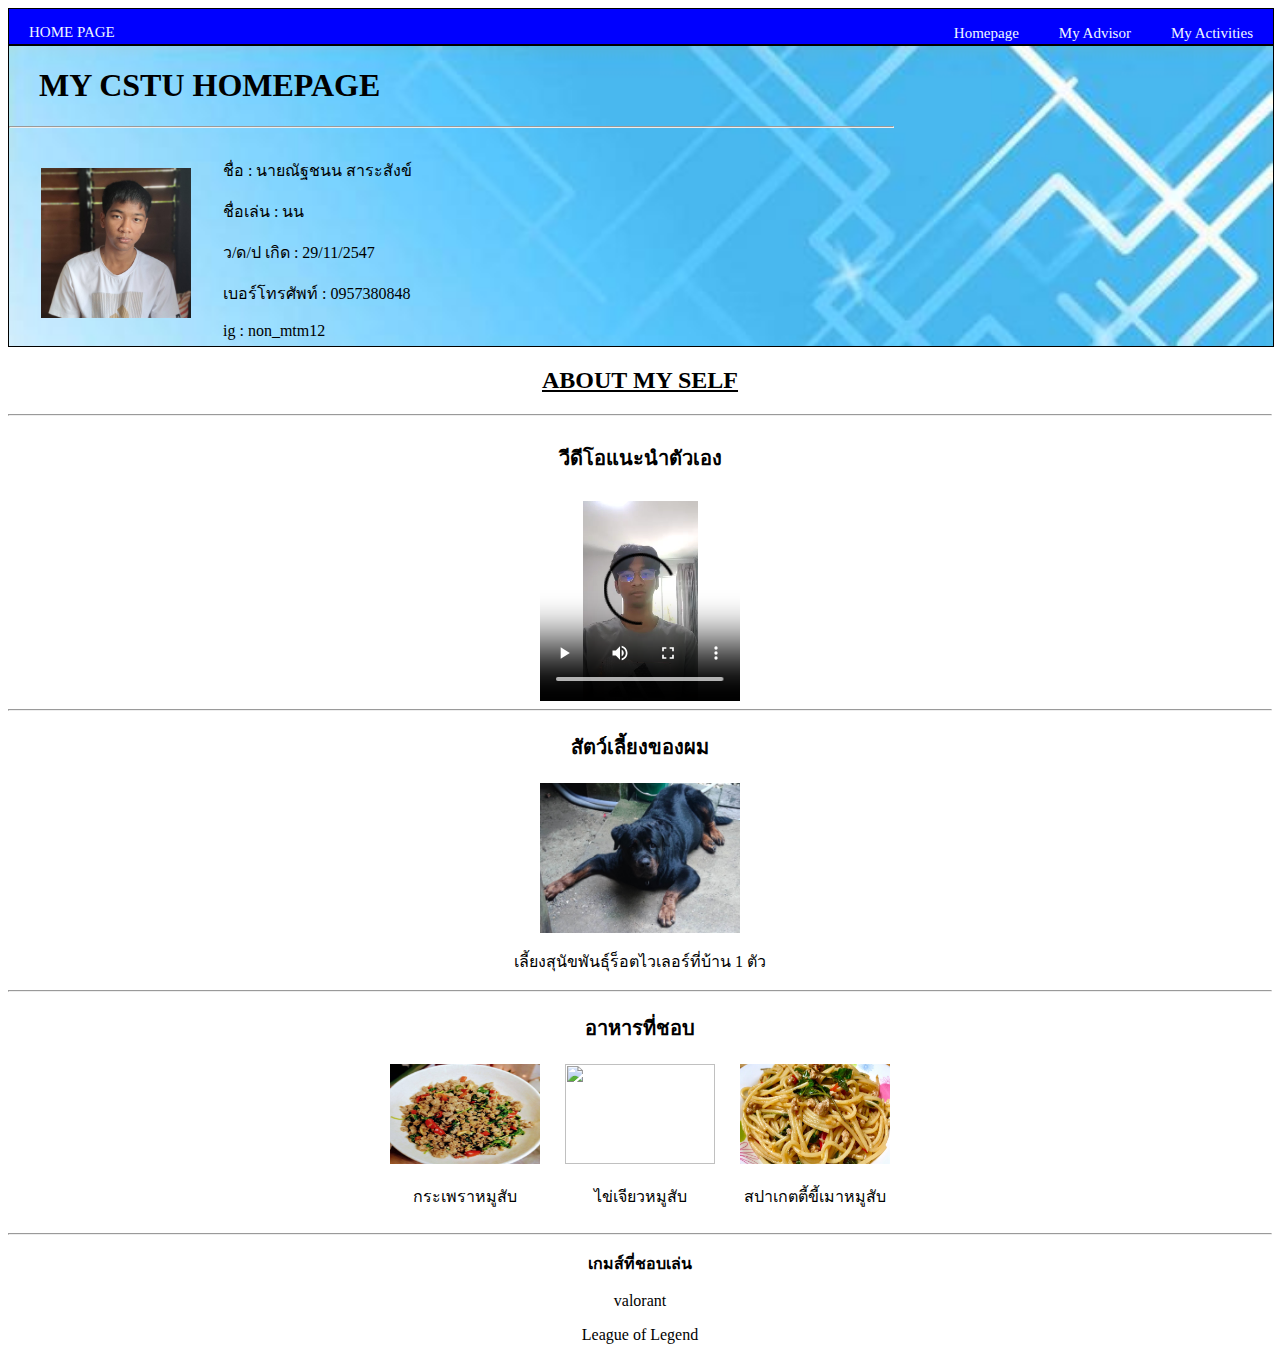
==== index.html @ f63b0601 "first commit" ====
<!DOCTYPE html>
<html>
    <head>
        <link rel="stylesheet" href="css/css1.css">



    </head>
    <body>
        <div class = "navi">
            <p class = "home"> HOME PAGE </p>
            <ul class="menu">
                <li>Homepage</li>
                <li>My Advisor</a></li>
                <li>My Activities</a></li>
            </ul>

        </div>
        
        <div class="main">
            <div >
                <h1 class="header2">MY CSTU HOMEPAGE</h1>
    
            </div>
    <hr>   
            <image class="a1" src ="image/myself.jpg"></image>
            <p class="textfirst">ชื่อ : นายณัฐชนน สาระสังข์</p>
            <p>ชื่อเล่น : นน </p>
            <p>ว/ด/ป เกิด : 29/11/2547</p>
            <p>เบอร์โทรศัพท์ : 0957380848</p>
            <p>ig : non_mtm12</p>
        </div>
        <h2 class="header"><strong> <bold><u>ABOUT MY SELF </u></bold></strong></h2>

    <hr>
        <h4 class="center"><b>วีดีโอแนะนำตัวเอง</b></h4>
        <div class="video1">
            <video src="VDO/video.mp4" width="200" height="200" controls></video>
        </div>
    <hr>
        <p class="center"><b>สัตว์เลี้ยงของผม</b></p>
        <div class="image1">
            <img src="image/dog.jpg" width="200px" height="150px">
        </div>
        <p class="header">เลี้ยงสุนัขพันธุ์ร็อตไวเลอร์ที่บ้าน 1 ตัว</p>
    <hr>
        <p class="center"><b>อาหารที่ชอบ</b></p>
        <div class="food">
          <div> 
            <img src="image/food1.jpg"width="150"height="100">
            <p>กระเพราหมูสับ</p>
          </div>  
          <div class="margin1"> 
            <img src="image/food2.jpg"width="150"height="100">
            <p>ไข่เจียวหมูสับ</p>
          </div>  
          <div class="margin1"> 
            <img src="image/food3.jpg"width="150" height="100">
            <p>สปาเกตตี้ขี้เมาหมูสับ</p>
          </div>  

        </div>
    <hr>
        <div class="header">
       <p><b>เกมส์ที่ชอบเล่น</b></p>
       <p>valorant</p>
       <p>League of Legend</p>


        </div>




    </body>



</html>
---- css/css1.css ----
.main{
    border: 1px solid;
    width: 100%;
    height: 300px;
    background-image: url(../image/sky.jpg);
    background-repeat: no-repeat;
    background-size:cover;
}

.header{
   text-align: center;
    
    

}
.header2{
    margin-left: 30px;



}
.a1{
   
    width: 150px;
    height: 150px;
    padding: 2rem;
    float: left;
}
.second1{
    margin-top: 30px;
    margin-left: 30px;
    float: left;
}
.textfirst{
    margin-top: 30px;
    margin-left: 30px;
}
.image1{
    display: flex;
    justify-content: center;
    text-align: center;
    margin-top: 20px;



}
.video1{
    display: flex;
    justify-content: center;
    text-align: center;
}
.center{
text-align: center;
font-size: 20px;
}
.food{
    display: flex;
    justify-content: center;
    text-align: center;

}
.margin1{
    margin-left: 25px;



}
.navi{
    background-color:blue;
    flex-direction:column;
    height: 35px;
    width: 100%;
    top: 0;
    border: 1px solid;
   
    
}
.menu{
    display: flex;
    float:right;
    margin-bottom: 100px;
    
}
ul.menu li{
    
    font-size: 15px;
    list-style: none;
    margin-left: 20px;
    color: aliceblue;
    margin-right: 20px;
    
}
ul.menu li a{
    text-decoration: none;
    color: aliceblue;
}
.home{
    font-size:15px;
    float:left;
    margin-left: 20px;
    color: aliceblue;
   
}
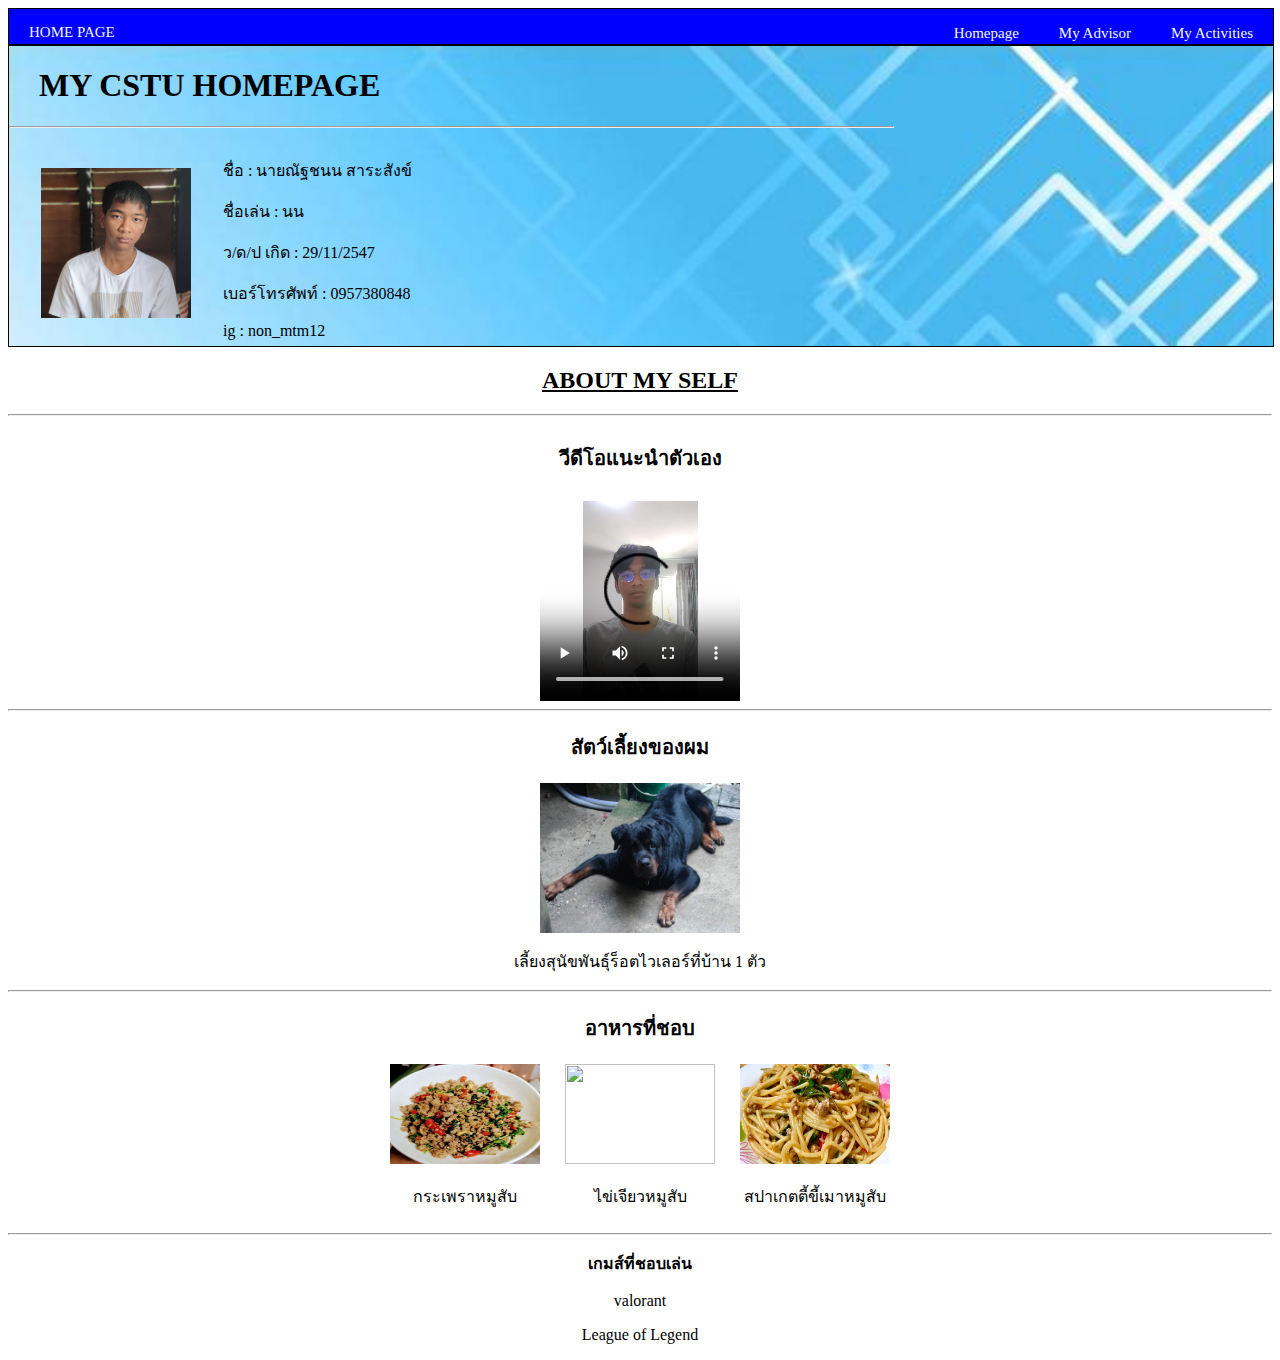
==== commit 85bf7c04: "second commit" ====
--- a/index.html
+++ b/index.html
@@ -11,7 +11,7 @@
             <p class = "home"> HOME PAGE </p>
             <ul class="menu">
                 <li>Homepage</li>
-                <li>My Advisor</a></li>
+                <li><a href = "html/MyAdviser.html">My Advisor</a></li>
                 <li>My Activities</a></li>
             </ul>
 
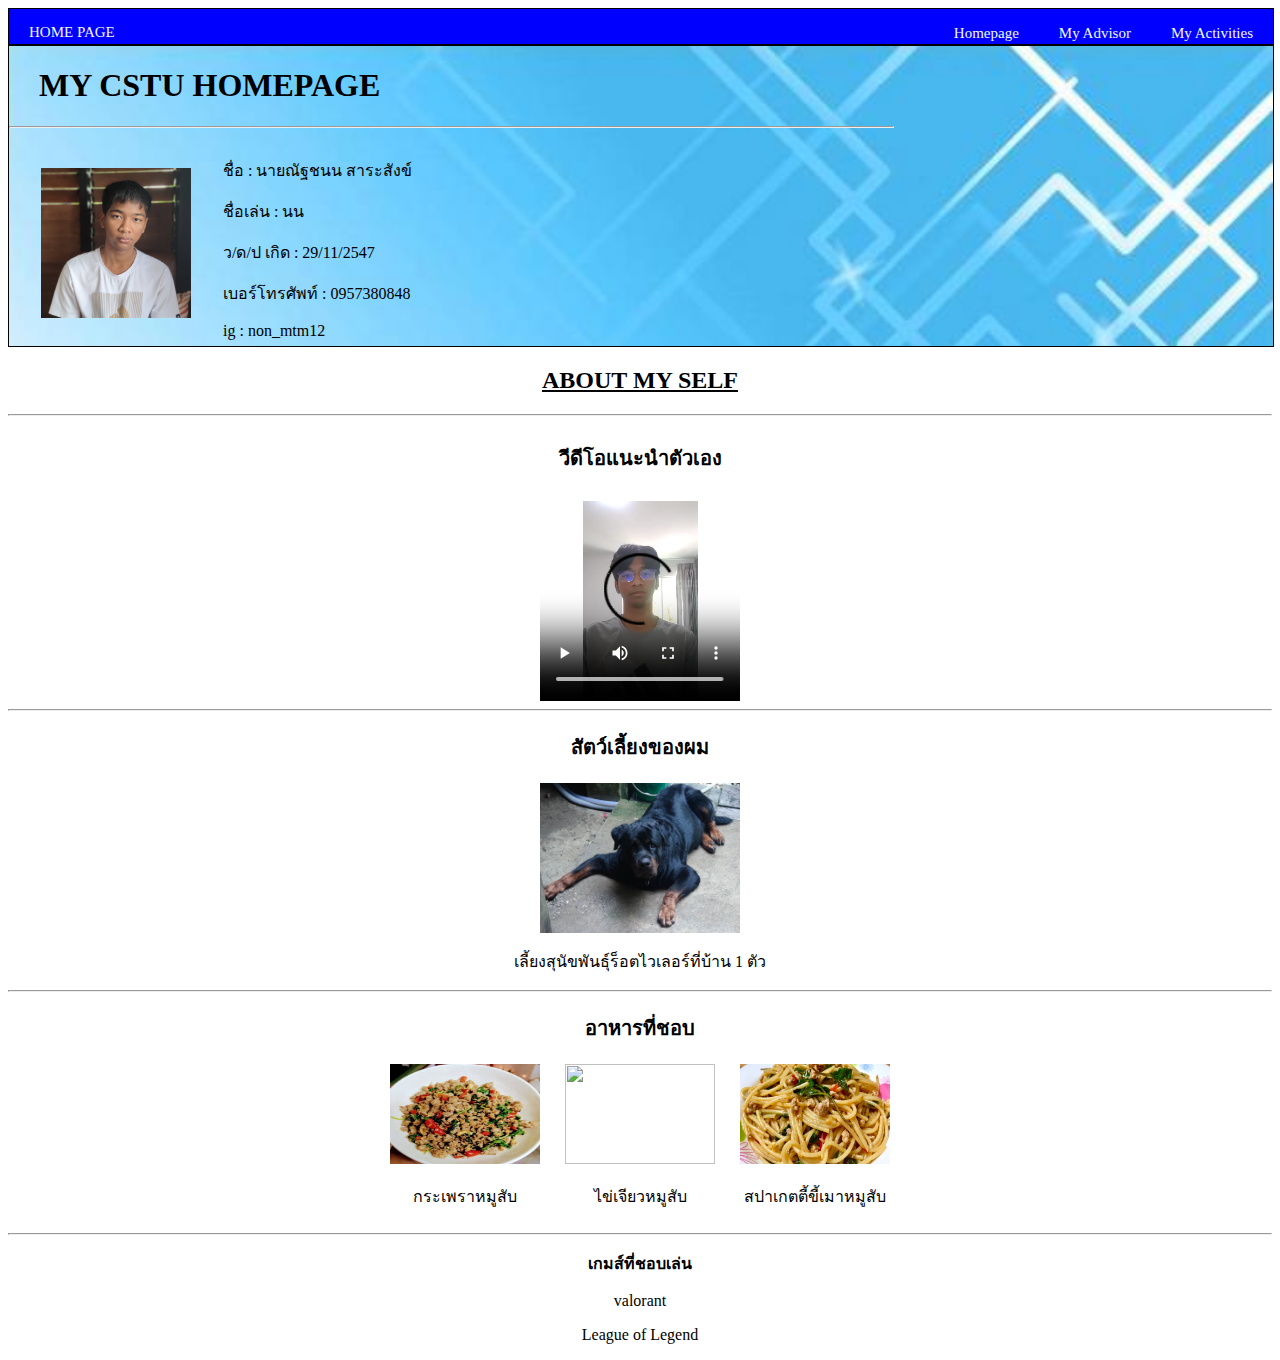
==== commit 9fa6c53f: "third commit" ====
--- a/index.html
+++ b/index.html
@@ -12,7 +12,7 @@
             <ul class="menu">
                 <li>Homepage</li>
                 <li><a href = "html/MyAdviser.html">My Advisor</a></li>
-                <li>My Activities</a></li>
+                <li><a href="html/MyActivity.html">My Activities</a></li>
             </ul>
 
         </div>
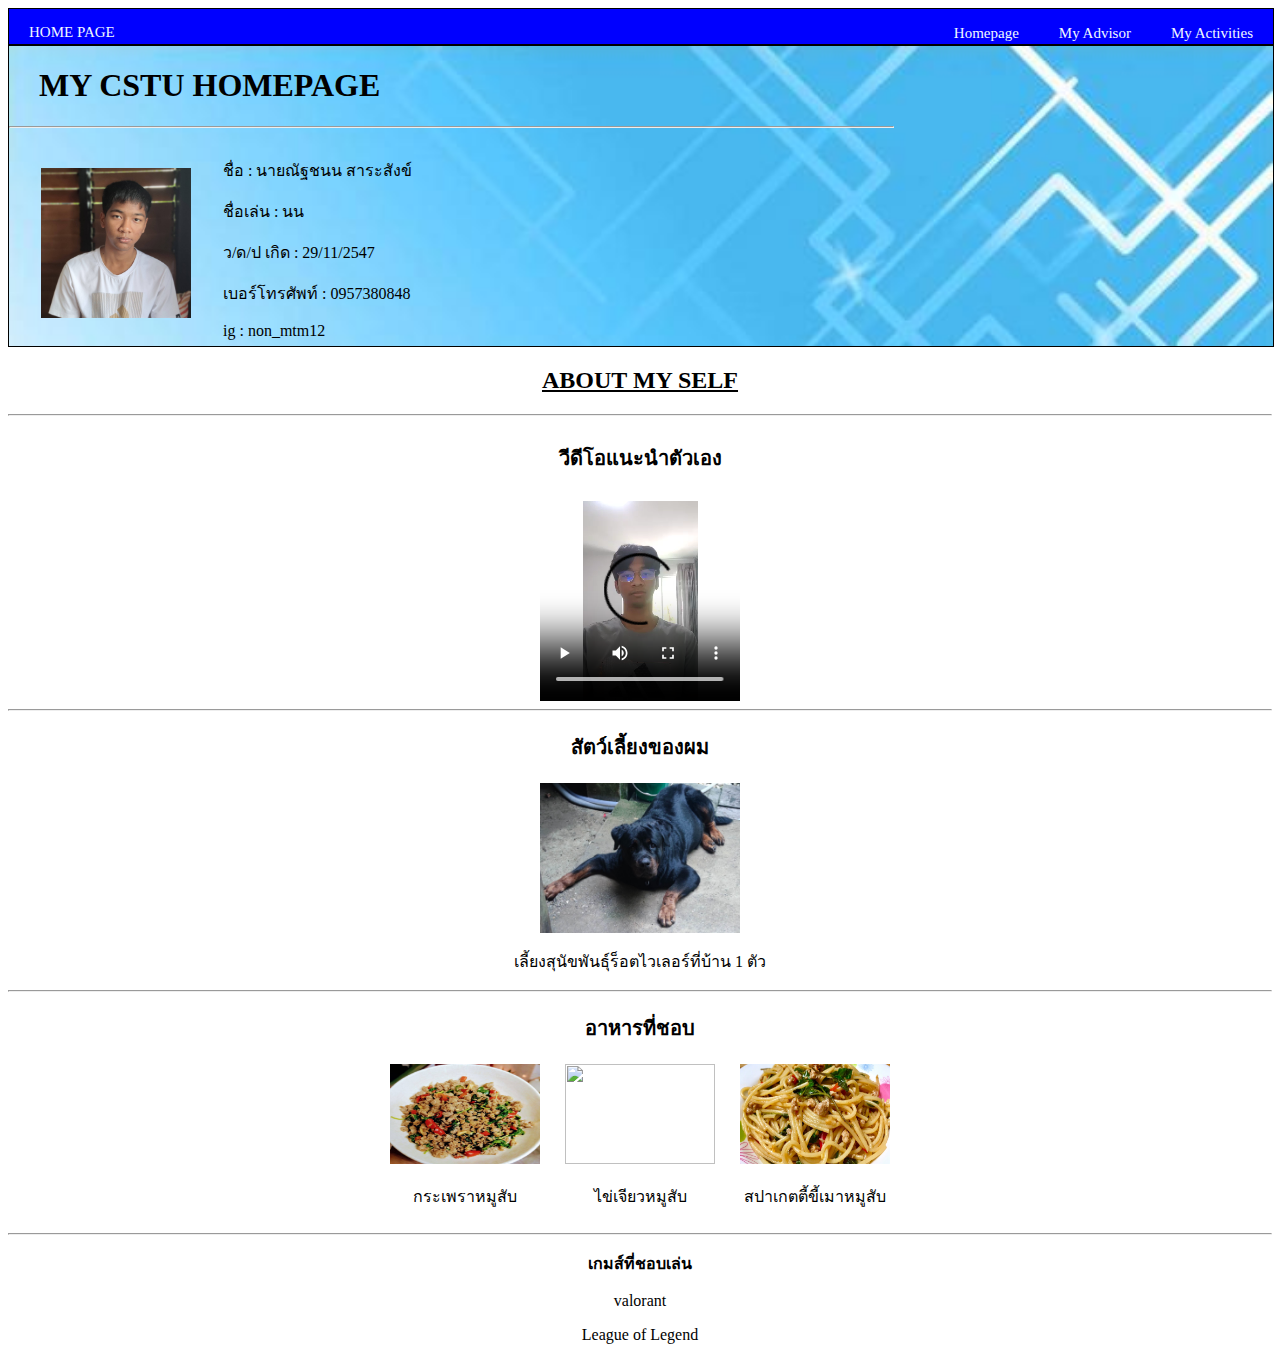
==== commit 4f549575: "four commit" ====
--- a/index.html
+++ b/index.html
@@ -11,8 +11,8 @@
             <p class = "home"> HOME PAGE </p>
             <ul class="menu">
                 <li>Homepage</li>
-                <li><a href = "html/MyAdviser.html">My Advisor</a></li>
-                <li><a href="html/MyActivity.html">My Activities</a></li>
+                <li><a href = "html/MyAdvisor.html">My Advisor</a></li>
+                <li><a href="html/MyActivities.html">My Activities</a></li>
             </ul>
 
         </div>
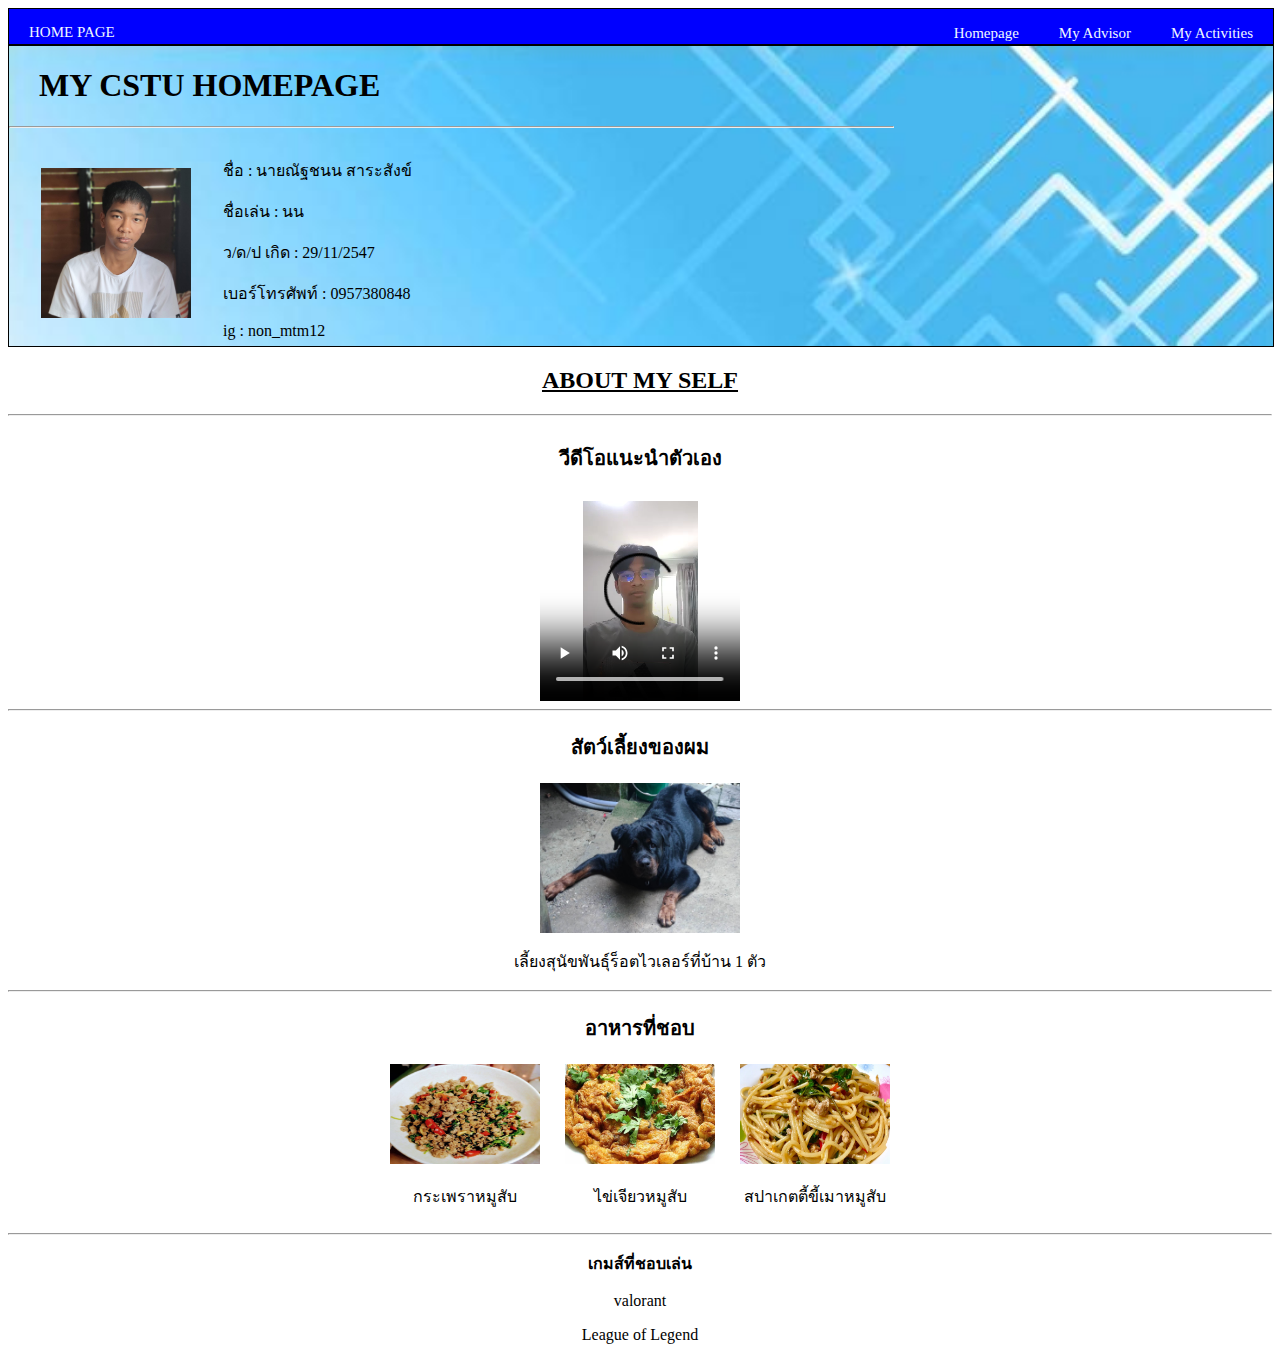
==== commit 000ed3cf: "fifth commit" ====
--- a/index.html
+++ b/index.html
@@ -51,7 +51,7 @@
             <p>กระเพราหมูสับ</p>
           </div>  
           <div class="margin1"> 
-            <img src="image/food2.jpg"width="150"height="100">
+            <img src="image/food22.jpg"width="150"height="100">
             <p>ไข่เจียวหมูสับ</p>
           </div>  
           <div class="margin1"> 
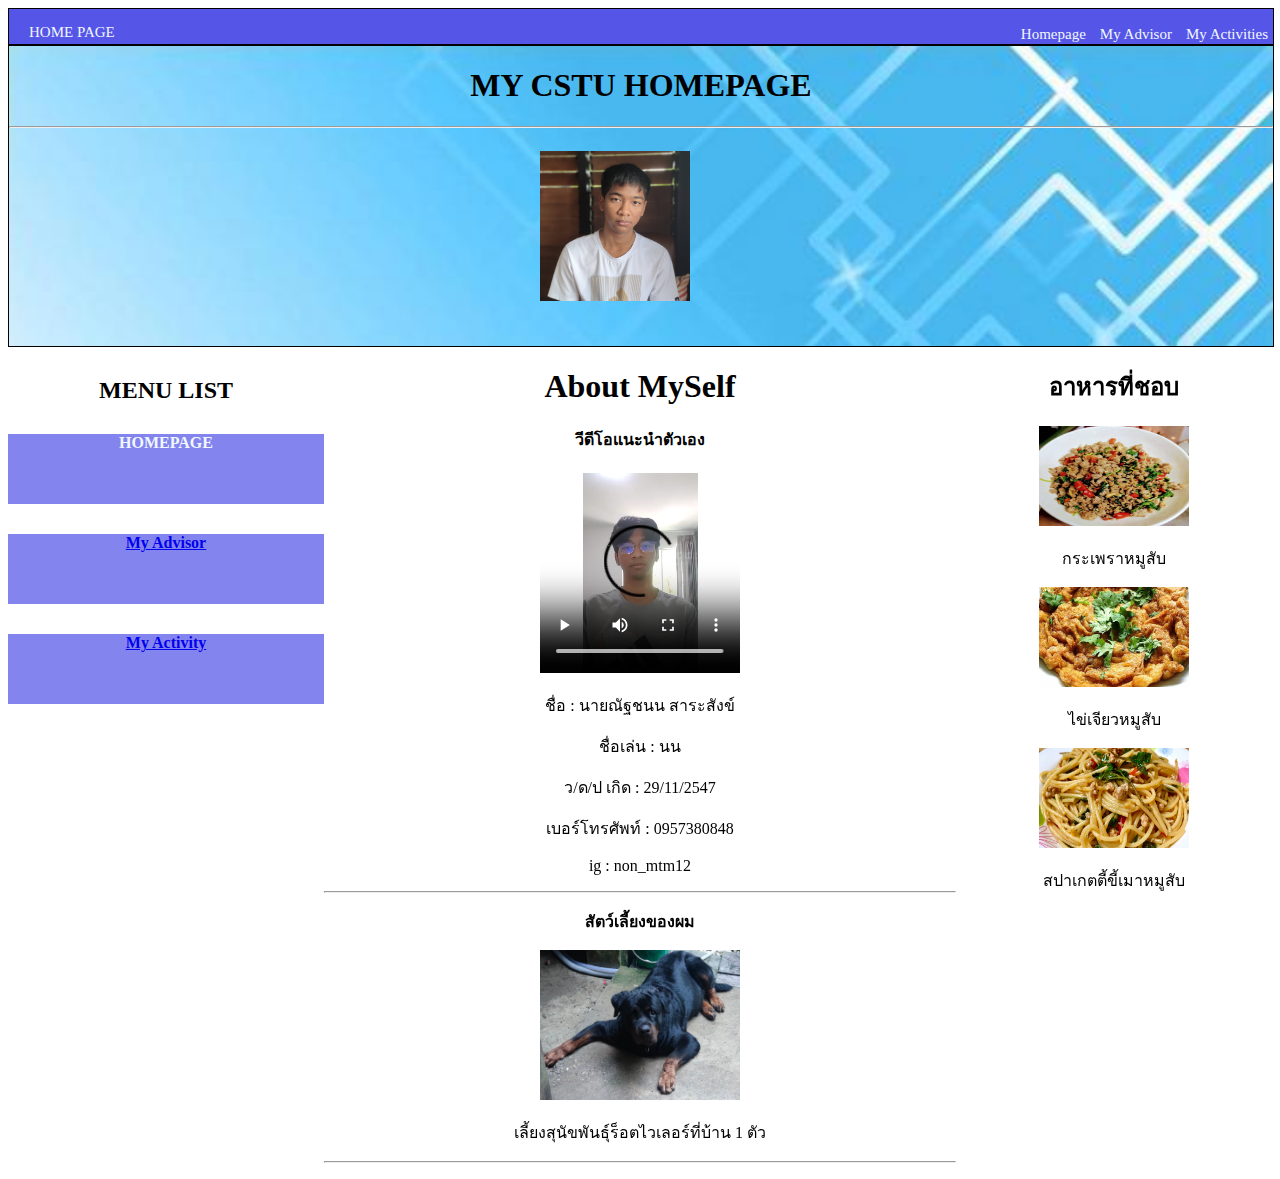
==== commit 6425cb1a: "six commit" ====
--- a/index.html
+++ b/index.html
@@ -19,55 +19,58 @@
         
         <div class="main">
             <div >
-                <h1 class="header2">MY CSTU HOMEPAGE</h1>
-    
+                <h1 class="header">MY CSTU HOMEPAGE</h1>
             </div>
     <hr>   
-            <image class="a1" src ="image/myself.jpg"></image>
-            <p class="textfirst">ชื่อ : นายณัฐชนน สาระสังข์</p>
-            <p>ชื่อเล่น : นน </p>
-            <p>ว/ด/ป เกิด : 29/11/2547</p>
-            <p>เบอร์โทรศัพท์ : 0957380848</p>
-            <p>ig : non_mtm12</p>
+    <image class="image1" src="image/myself.jpg"></image>
         </div>
-        <h2 class="header"><strong> <bold><u>ABOUT MY SELF </u></bold></strong></h2>
-
-    <hr>
-        <h4 class="center"><b>วีดีโอแนะนำตัวเอง</b></h4>
-        <div class="video1">
-            <video src="VDO/video.mp4" width="200" height="200" controls></video>
-        </div>
-    <hr>
-        <p class="center"><b>สัตว์เลี้ยงของผม</b></p>
-        <div class="image1">
-            <img src="image/dog.jpg" width="200px" height="150px">
-        </div>
-        <p class="header">เลี้ยงสุนัขพันธุ์ร็อตไวเลอร์ที่บ้าน 1 ตัว</p>
-    <hr>
-        <p class="center"><b>อาหารที่ชอบ</b></p>
-        <div class="food">
-          <div> 
-            <img src="image/food1.jpg"width="150"height="100">
-            <p>กระเพราหมูสับ</p>
-          </div>  
-          <div class="margin1"> 
-            <img src="image/food22.jpg"width="150"height="100">
-            <p>ไข่เจียวหมูสับ</p>
-          </div>  
-          <div class="margin1"> 
-            <img src="image/food3.jpg"width="150" height="100">
-            <p>สปาเกตตี้ขี้เมาหมูสับ</p>
-          </div>  
-
-        </div>
-    <hr>
-        <div class="header">
-       <p><b>เกมส์ที่ชอบเล่น</b></p>
-       <p>valorant</p>
-       <p>League of Legend</p>
+    <div class="Grid">
+            <div class="leftcontent">
+                <h2 class="">MENU LIST</h2>
+                <h4 class="textback">HOMEPAGE</h4>
+                <h4 class = "textback"><a href = "html/MyAdvisor.html">My Advisor</a></h4>
+                <h4 class=" textback"><a href="html/MyActivities.html">My Activity</a></h4>
+            </div>
+            <div class="midcontent">
+                <h1>About MySelf</h1>
+                <h4 class="center"><b>วีดีโอแนะนำตัวเอง</b></h4>
+                <div>
+                <video src="VDO/video.mp4" width="200" height="200" controls></video>
+                </div>
+                <p>ชื่อ : นายณัฐชนน สาระสังข์</p>
+                <p>ชื่อเล่น : นน </p>
+                <p>ว/ด/ป เกิด : 29/11/2547</p>
+                <p>เบอร์โทรศัพท์ : 0957380848</p>
+                <p>ig : non_mtm12</p>
+                <hr>
+                <p><b>สัตว์เลี้ยงของผม</b></p>
+       
+                <img src="image/dog.jpg" width="200px" height="150px">
+            
+                <p>เลี้ยงสุนัขพันธุ์ร็อตไวเลอร์ที่บ้าน 1 ตัว</p>
+                <hr>
+            </div>
+            <div class="rightcontent">
+                <h2>อาหารที่ชอบ</h2>
+                <div class="food11"> 
+                    <img src="image/food1.jpg"width="150"height="100">
+                    <p>กระเพราหมูสับ</p>
+                </div>
+                <div class="food11"> 
+                    <img src="image/food22.jpg"width="150"height="100">
+                    <p>ไข่เจียวหมูสับ</p>
+                </div>  
+                <div class="food11"> 
+                    <img src="image/food3.jpg"width="150" height="100">
+                    <p>สปาเกตตี้ขี้เมาหมูสับ</p>
+                </div>    
+            </div>
+            
+           
 
 
-        </div>
+
+    </div>
 
 
 
--- a/css/css1.css
+++ b/css/css1.css
@@ -1,5 +1,5 @@
 .main{
-    border: 1px solid;
+    border: 0.5px solid;
     width: 100%;
     height: 300px;
     background-image: url(../image/sky.jpg);
@@ -8,56 +8,7 @@
 }
 
 .header{
-   text-align: center;
-    
-    
-
-}
-.header2{
-    margin-left: 30px;
-
-
-
-}
-.a1{
-   
-    width: 150px;
-    height: 150px;
-    padding: 2rem;
-    float: left;
-}
-.second1{
-    margin-top: 30px;
-    margin-left: 30px;
-    float: left;
-}
-.textfirst{
-    margin-top: 30px;
-    margin-left: 30px;
-}
-.image1{
-    display: flex;
-    justify-content: center;
     text-align: center;
-    margin-top: 20px;
-
-
-
-}
-.video1{
-    display: flex;
-    justify-content: center;
-    text-align: center;
-}
-.center{
-text-align: center;
-font-size: 20px;
-}
-.food{
-    display: flex;
-    justify-content: center;
-    text-align: center;
-
 }
 .margin1{
     margin-left: 25px;
@@ -66,7 +17,7 @@
 
 }
 .navi{
-    background-color:blue;
+    background-color:rgb(85, 85, 231);
     flex-direction:column;
     height: 35px;
     width: 100%;
@@ -76,18 +27,18 @@
     
 }
 .menu{
-    display: flex;
     float:right;
-    margin-bottom: 100px;
+
     
 }
 ul.menu li{
-    
+    display: inline-block;
     font-size: 15px;
     list-style: none;
     margin-left: 20px;
     color: aliceblue;
     margin-right: 20px;
+    margin: 0 5px;
     
 }
 ul.menu li a{
@@ -102,3 +53,77 @@
    
 }
 
+.Grid{
+   
+   display: grid;
+   grid-template-columns: 25% 50% 25%;
+   grid-template-rows: auto;
+   grid-template-areas: 
+        'menulist midcontent rightcontent';
+}
+.leftcontent{
+    grid-area: menulist;
+    
+}
+.midcontent{
+    grid-area: midcontent;
+}
+.rightcontent{
+    grid-area: rightcontent;
+}
+.leftcontent{
+    margin-top: 10px;
+    text-align: center;
+    align-items: center;
+}
+.midcontent{
+   
+    text-align: center;
+}
+.rightcontent{
+    
+    text-align: center;
+}
+.whitetext{
+    color: aliceblue;
+}
+.image1{
+    width: 150px;
+    height: 150px;
+    margin-top: 15px;
+    margin-left: 42%;
+    
+}
+.textback{
+    background-color: rgb(132, 132, 238);
+    color: aliceblue;
+    height: 70px;
+    text-align: center;
+    margin-top: 30px;
+    
+}
+
+@media only screen and (max-width: 768px) {
+    .Grid{
+        
+        grid-template-columns: 25% 75% ;
+        grid-template-rows: auto;
+        grid-template-areas: 
+             'menulist midcontent '
+             'space rightcontent';
+    }
+    .food11{
+        display: inline-block;
+        
+    }
+ }
+@media only screen and (max-width: 550px) {
+   .Grid{
+    grid-template-columns: 100%;
+    grid-template-rows: auto;
+    grid-template-areas: 
+         'menulist' 'midcontent' 'rightcontent';
+   }
+}
+
+  